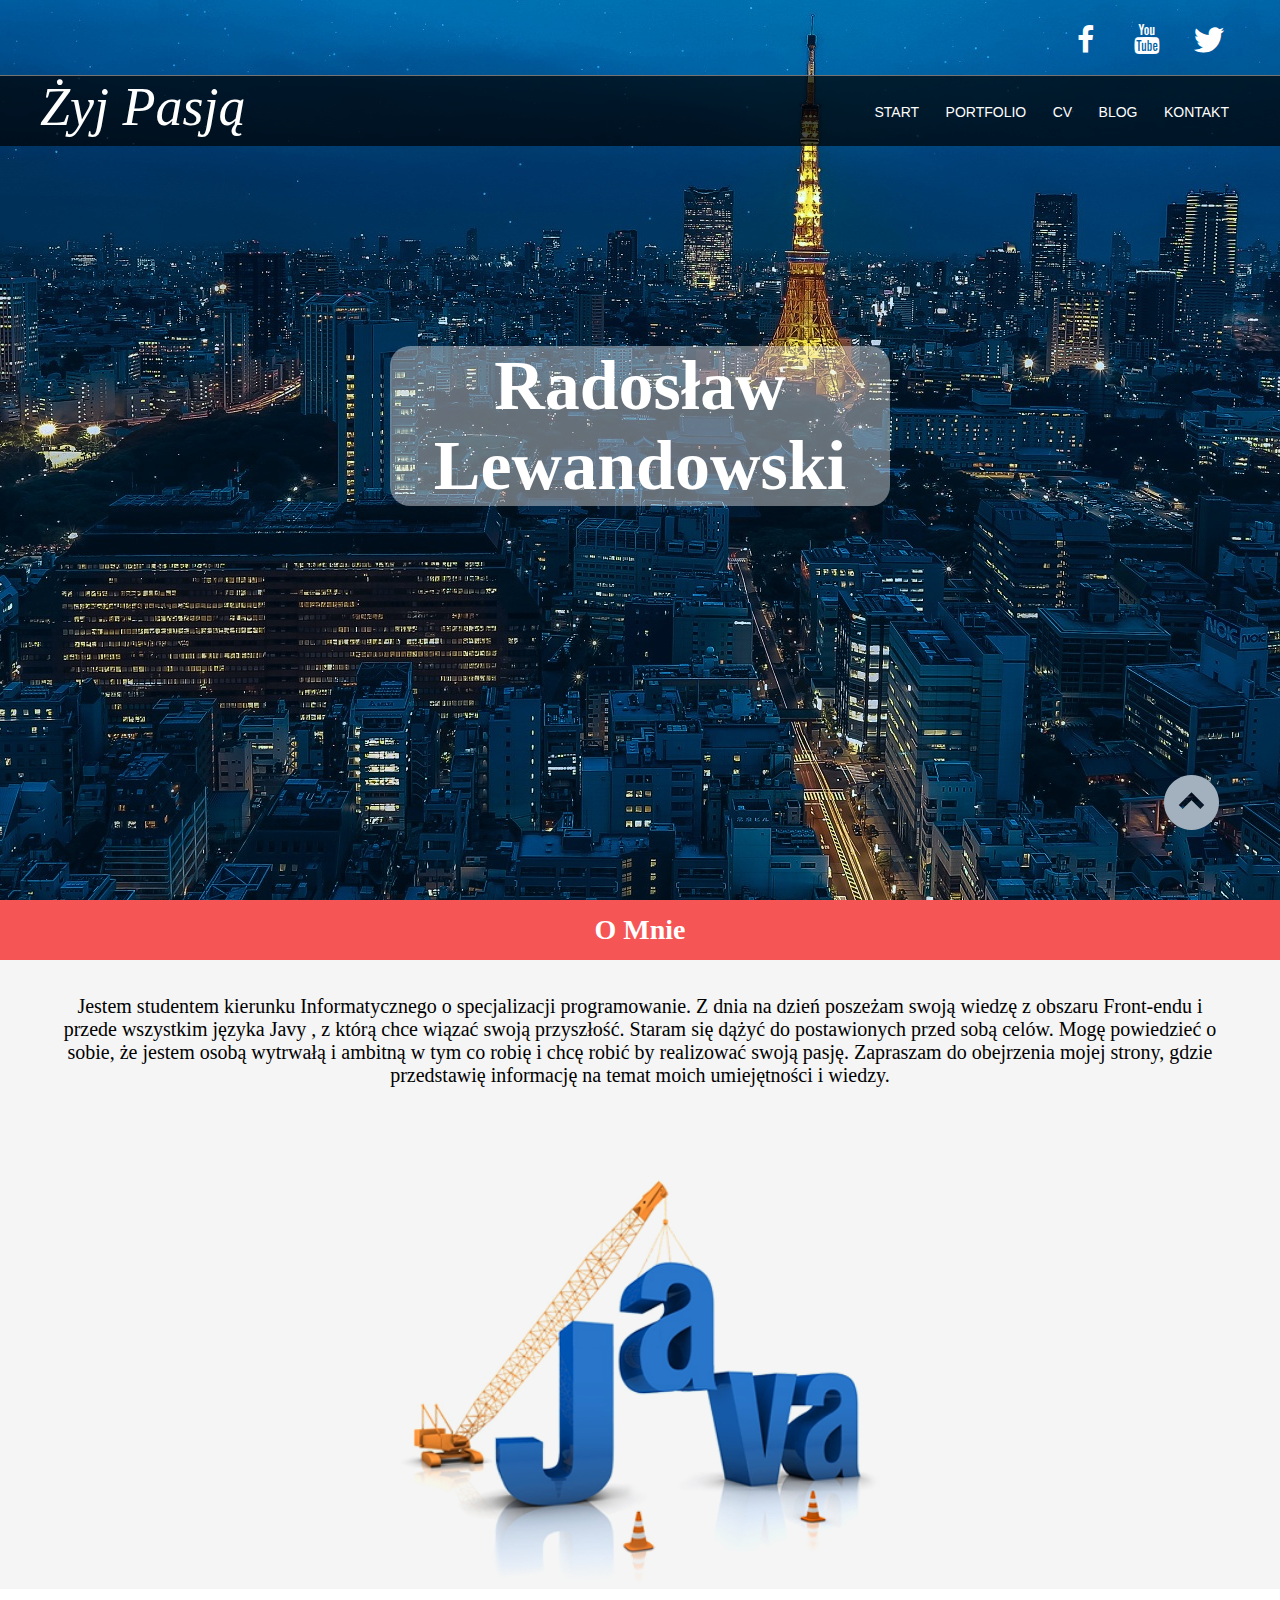
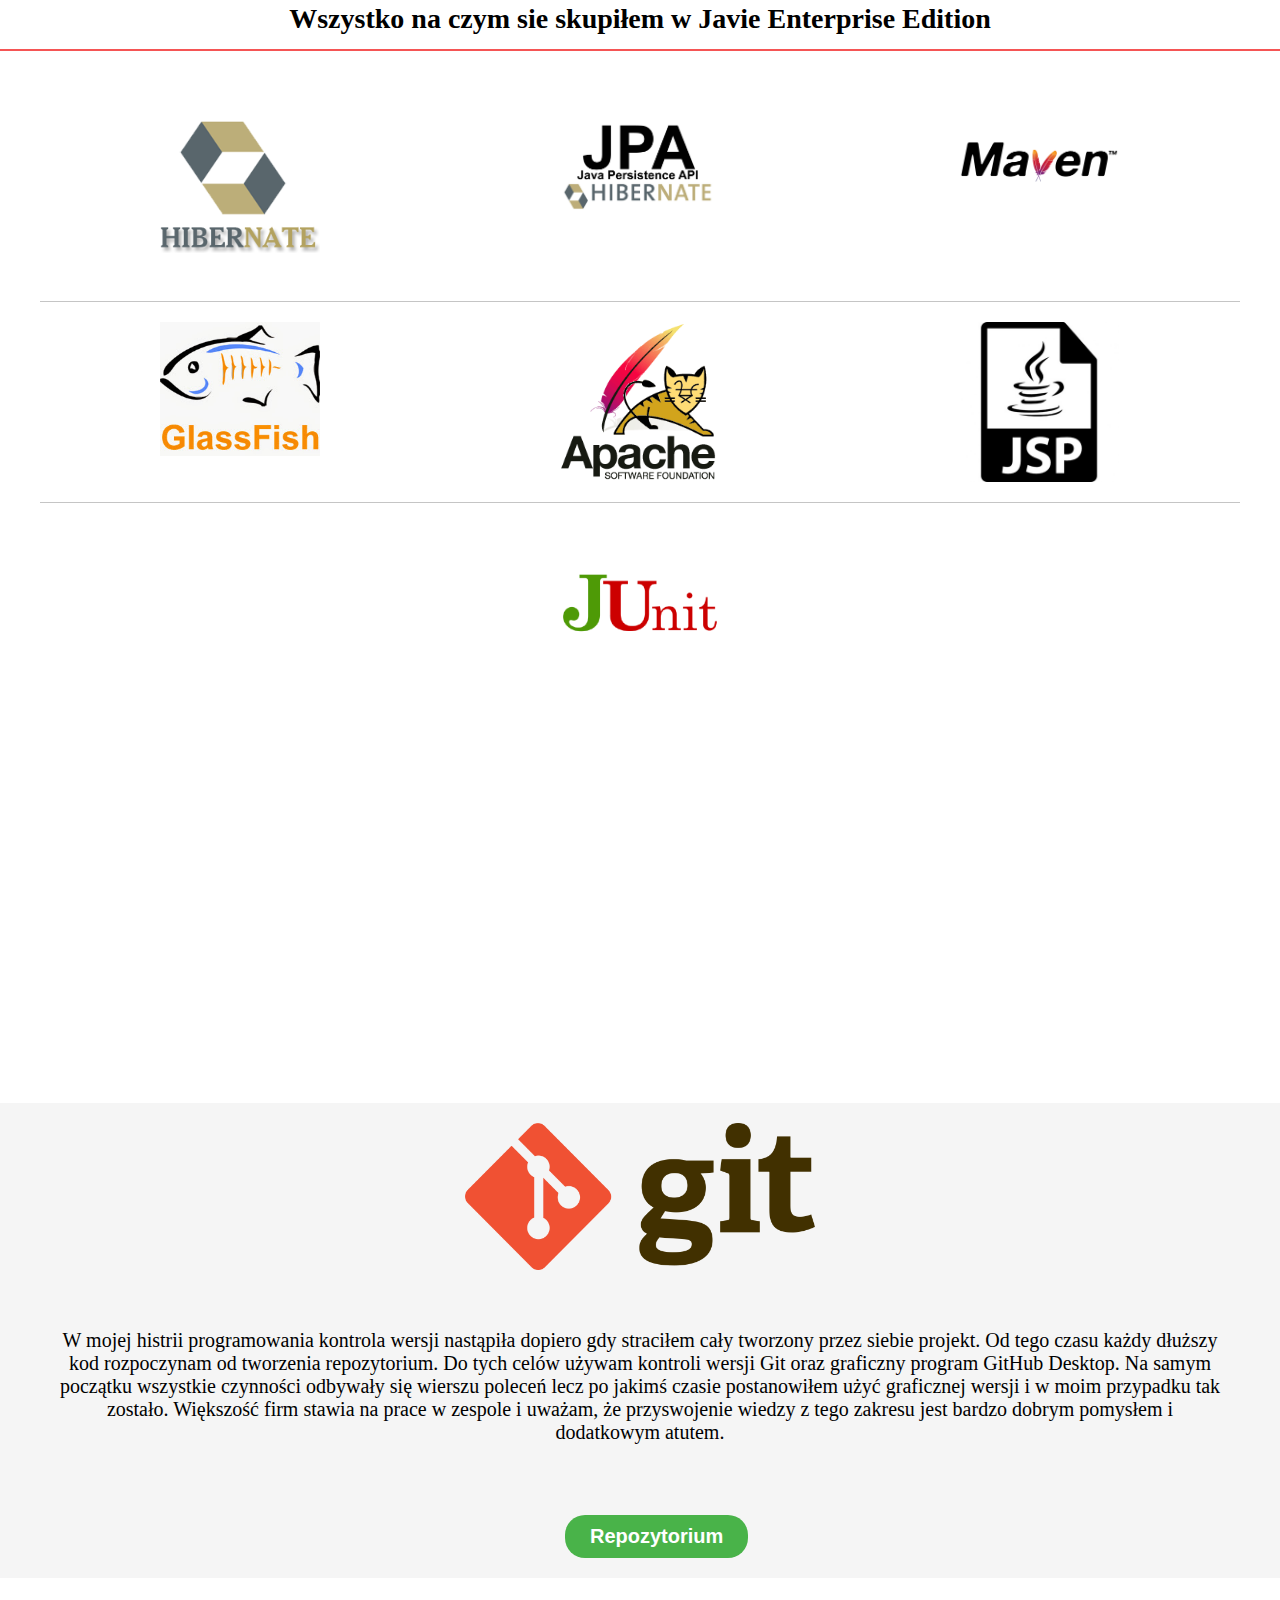
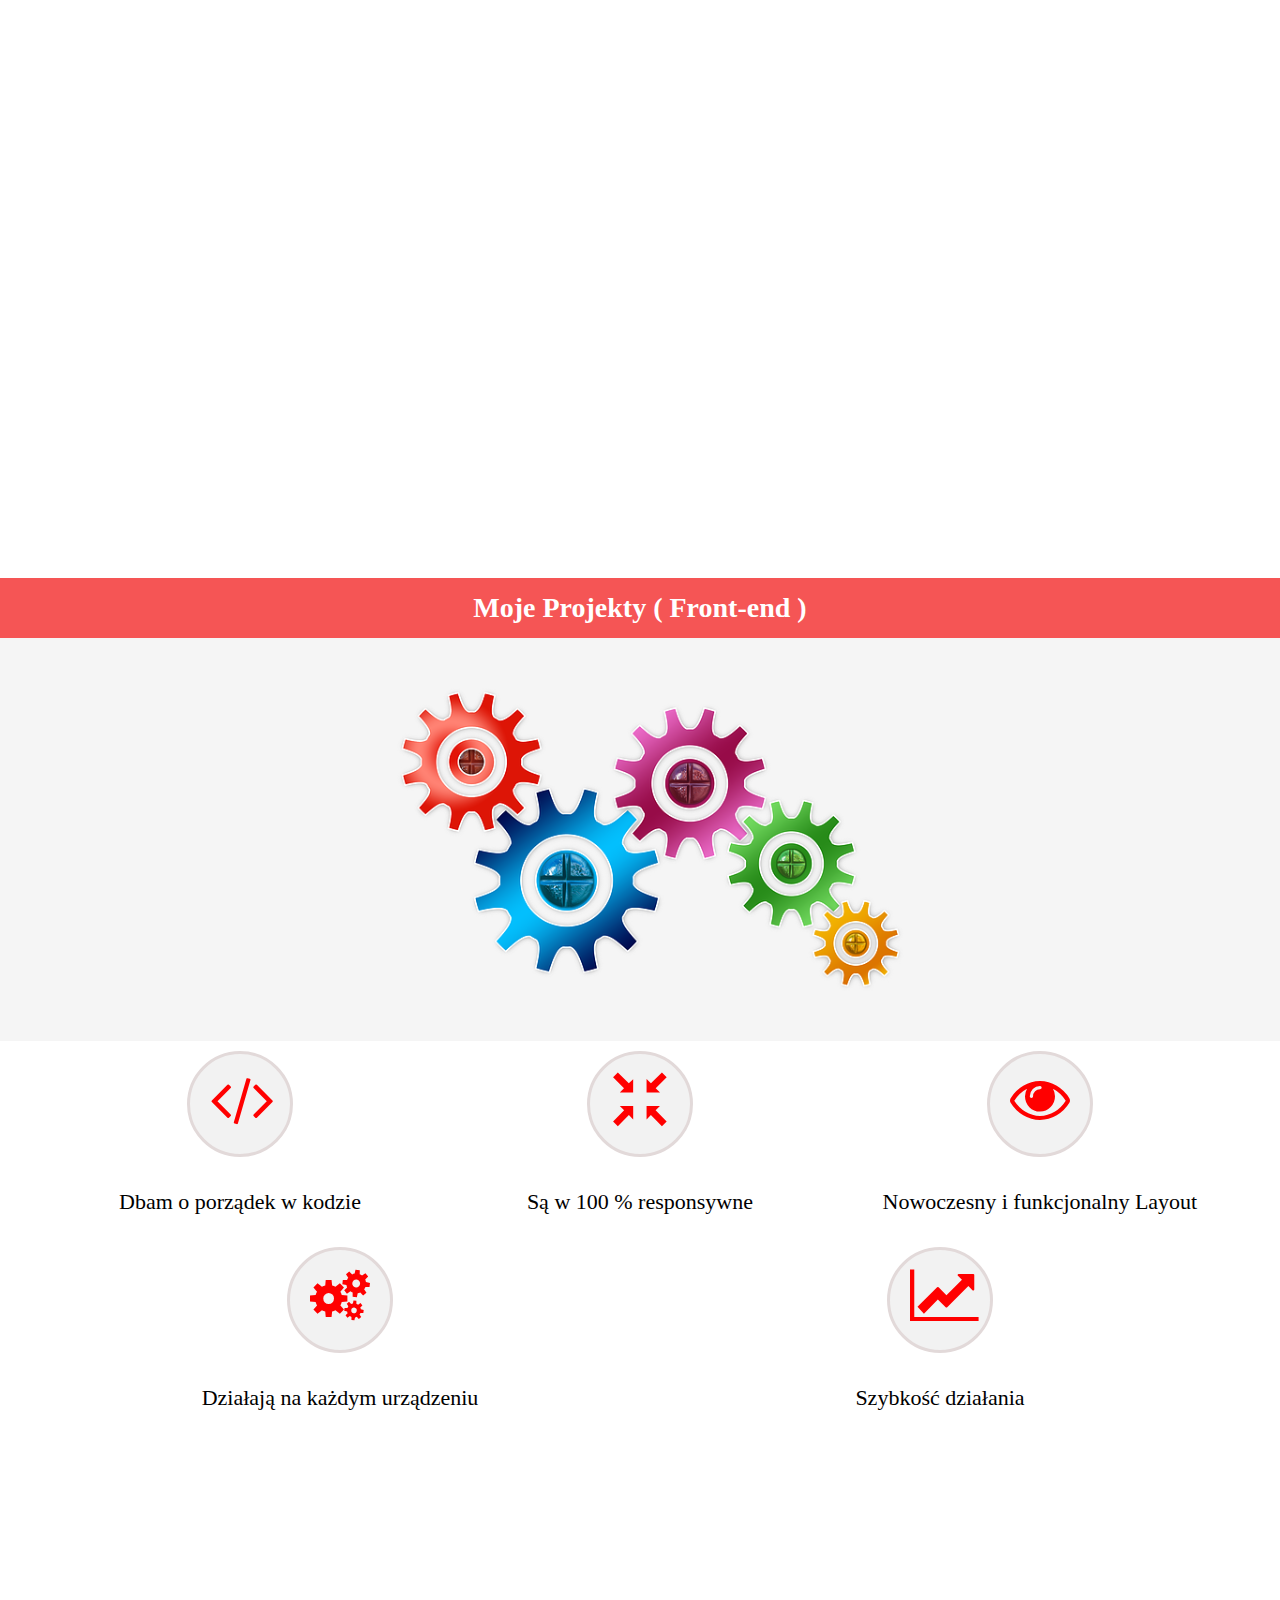
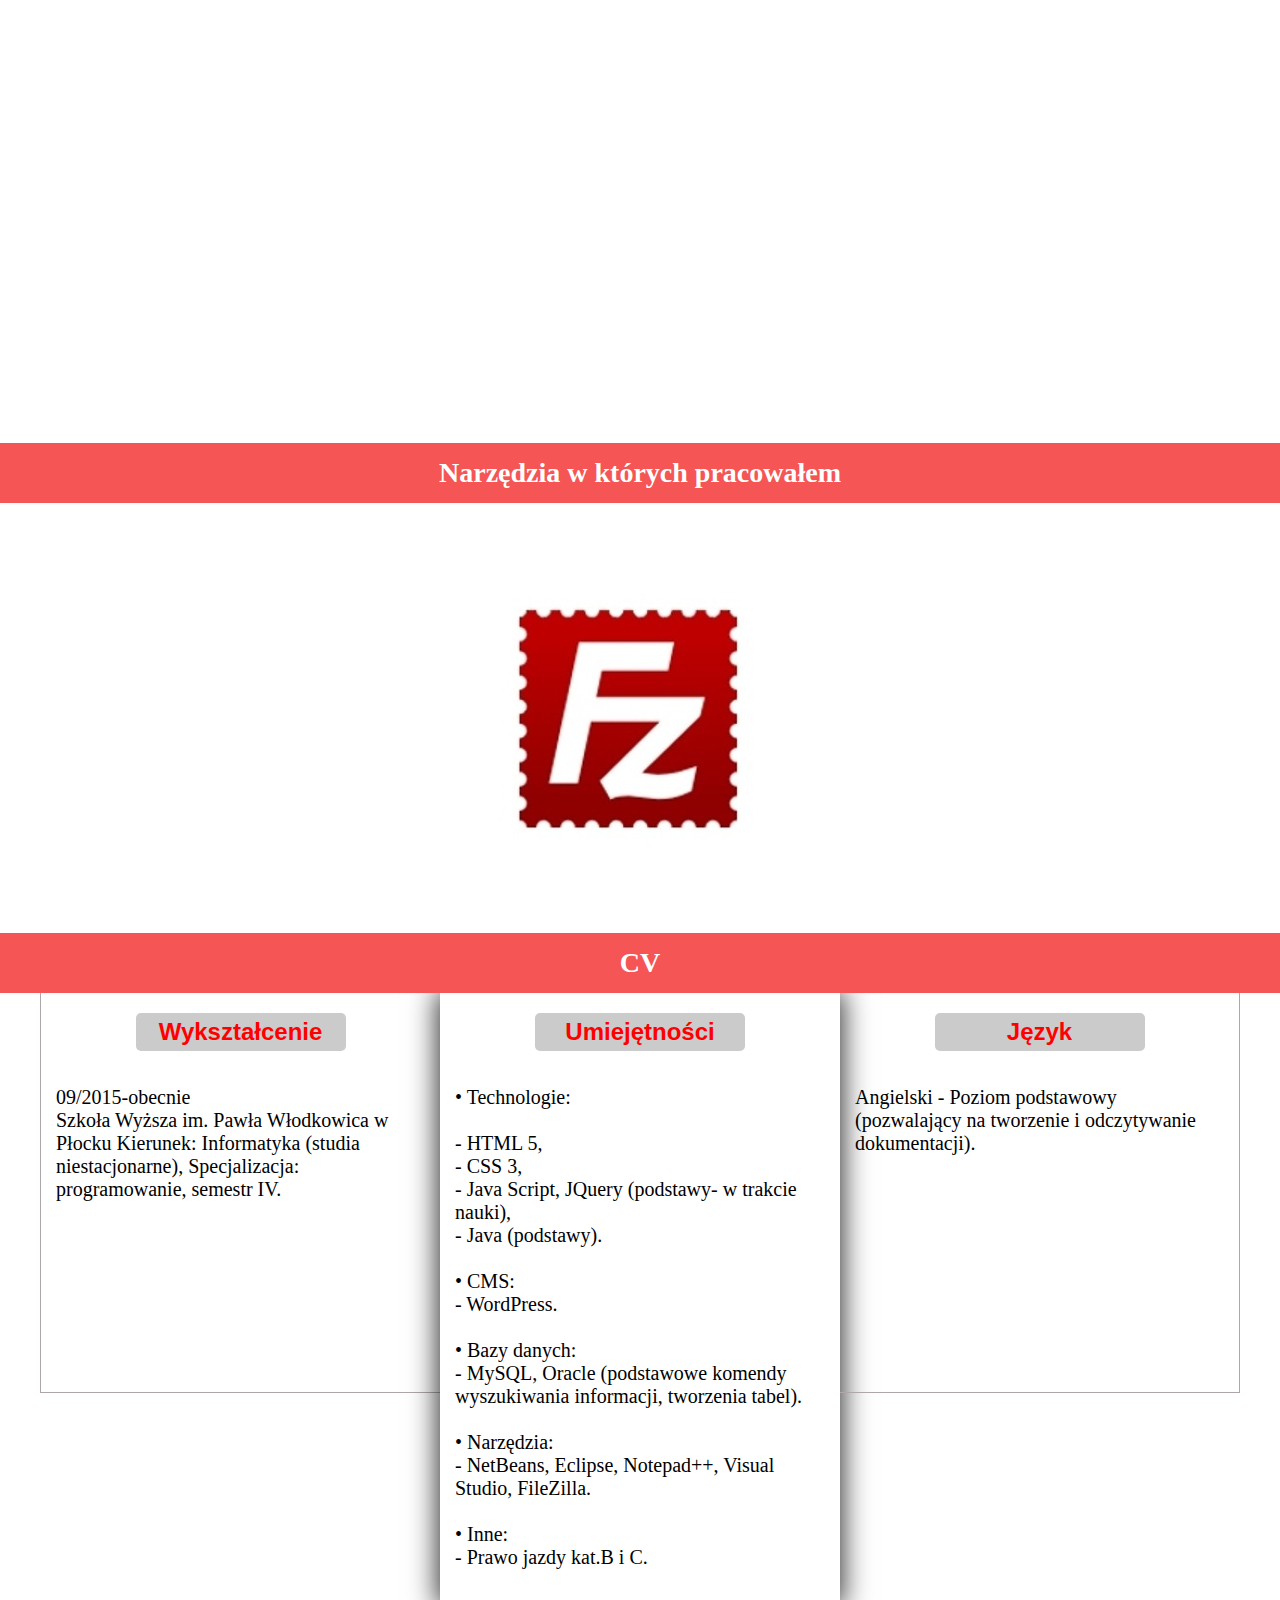
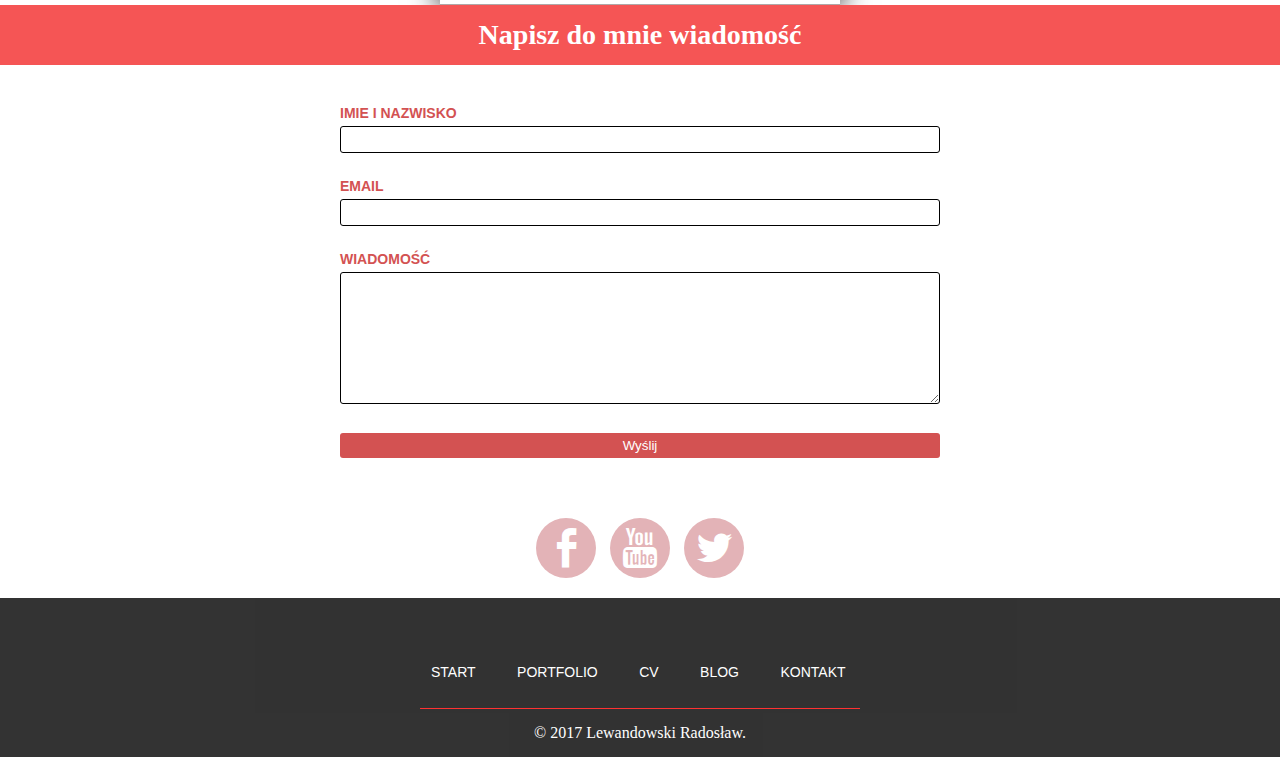
==== Moja strona/index.html @ fac68913 "Add files via upload" ====
<!doctype html>
<html>
	<head>
		<meta charset="UTF-8">
        <meta name="viewport" content="width=device-width, initial-scale=1.0">
		<meta name="keywords" content="Radosław, Lewandowski, front end, html, css, java script,portfolio, projkety, wizytówka, moja strona">
       
        <link rel="stylesheet" href="css/style.css">
        <link rel="stylesheet" href="css/animate.css">
        <link rel="stylesheet" href="css/fontello.css">
        
        
        <script src="js/jquery-3.2.0.min.js"></script>
        <script src="js/stickyNav.js"></script>
        <script src="js/slider-div.js"></script>
        <script src="js/scrollup.js"></script>
        <script src="js/animation.js"></script>
        <script src="js/jquery.scrollTo.min.js"></script>
        <script type="text/javascript" src="js/animation.js"></script>
        <script src="https://code.jquery.com/jquery-3.2.1.min.js"></script>
        <script src="dependencies/parallax.js-1.4.2/parallax.min.js"></script>
       
		<title>Moja Strona</title>
   
	</head>
	<body>
<!--======================= Ekran Startowy ===========================-->
        <div id="bg-img" style="background-image: url('img/tapeta.jpg')">
            
<!--======================= Portale spolecznosciowe ===========================-->
            <div id="portale">
				<div class="container-auto float-right">
				    <a href="https://www.facebook.com/radek.lewandowski.7"  target="_blank">
				    <i class="icon-facebook"></i></a>
                
					<a href="https://www.youtube.com" class="titlelink" target="_blank">
				    <i class="icon-youtube"></i></a>
					
					<a href="https://twitter.com" class="titlelink" target="_blank">
				    <i class="icon-twitter"></i></a>
				</div>
            </div>
<!--======================= Portale spolecznosciowe KONIEC ===========================-->
            
<!--======================= Ikona Scrollup  ===========================-->
            <a href="#"  class="scrollup icon-up-circle" title="Przewiń na początek strony"></a>
<!--=======================  Ikona KONIEC  ===========================-->
    
<!--=======================  MENU głowne  ===========================-->
            <header>
                <div class="content-nav">
                    <div id="top-header">
                        <h1><span>Żyj Pasją</span></h1>
                        <div class="handler icon-menu-1"></div> 
                        
                        <nav class="nav">
                            <ul>
                                <li><a href="strona-glowna">START</a></li>
                                <li><a href="portfolio">PORTFOLIO</a></li>
                                <li><a id="link-cv" href="#">CV</a></li>
                                <li><a href="#" target="_blank">BLOG</a></li>
				                <li><a id="link-kontakt" href="#portale-contact">KONTAKT</a></li>
				            </ul>
                        </nav>
                    </div>
                </div>
            </header>   
                <script type="text/javascript">
				    $('.handler').click(function() {
					   $('nav').toggleClass('showing');
				    });
                </script>
<!--======================= MENU głowne KONIEC ===========================-->
            
            <div id="glowny-h1" class="bounceIn animated"><h1>Radosław<br>Lewandowski<br></h1></div>
        </div>
<!--======================= Koniec ekranu startowego ===========================-->
 
<!--======================= Div o mnie ===========================-->
        <div class="container-full-width bg-color-f5" id="O-mnie">
            <header class="header-tytul">
                <h1 class="header-h1">O Mnie</h1>
            </header>
            
            <div class="container-1200px">
                <p class="text-center padding-15px">Jestem studentem kierunku Informatycznego o specjalizacji programowanie. Z dnia na dzień poszeżam swoją wiedzę z obszaru Front-endu i przede wszystkim języka Javy , z którą chce wiązać swoją przyszłość. Staram się dążyć do postawionych przed sobą celów. Mogę powiedzieć o sobie, że jestem osobą wytrwałą i ambitną w tym co robię i chcę robić by realizować swoją pasję. Zapraszam do obejrzenia mojej strony, gdzie przedstawię informację na temat moich umiejętności i wiedzy.<br>
                </p><br><br><br>
            
                <img src="img/java.png" class="img-50"/>
            </div>
        </div>
<!--======================= Div o mnie KONIEC ===========================-->
        
<!--======================= JAVA ===========================-->
        <div class="container-full-width" id="java">
            <header>
                <h1 class="header-h1" style="border-bottom: 2px solid #f55555; margin-bottom: 50px">Wszystko na czym sie skupiłem w Javie Enterprise Edition </h1>
            </header>   
            <div class="container-1200px">
                <div class="java-img" style="padding-top: 20px">
                    <div style="width: 160px; height: 160px; margin: auto;">
                        <img style="width:100%" src="img/hibernate.png"/>
                    </div>
                </div>
                
                
                <div class="java-img" style="padding: 20px 0px 20px">
                    <div style="width: 160px; height: 160px; margin: auto;">
                        <img style="width:100%" src="img/jpa.jpg"/>
                    </div>
                </div>
                
                <div class="java-img" style="padding: 20px 0px 20px">
                    <div style="width: 160px; height: 160px; margin: auto;">
                        <img style="width:100%" src="img/maven.png"/>
                    </div>
                </div>
                
                <div style="clear:both;"></div>
                <div style="border-bottom: 1px solid #c5c5c5"></div>
                
                <div class="java-img" style="padding: 20px 0px 20px">
                    <div style="width: 160px; height: 160px; margin: auto;">
                        <img style="width:100%" src="img/glassfish.jpg"/>
                    </div>
                </div>
                
                
                <div class="java-img" style="padding: 20px 0px 20px">
                    <div style="width: 160px; height: 160px; margin: auto;">
                        <img style="width:100%" src="img/apache-tomcat.png"/>
                    </div>
                </div>
                
                <div class="java-img" style="padding: 20px 0px 20px">
                    <div style="width: 160px; height: 160px; margin: auto;">
                        <img style="width:100%" src="img/jsp.jpg"/>
                    </div>
                </div>
                
                <div style="clear:both;"></div>
                <div style="border-bottom: 1px solid #c5c5c5"></div>
                
                <div class="java-img" style="padding: 20px 0px 20px; margin-left: auto; float: none">
                    <div style="width: 160px; height: 160px; margin: auto;">
                        <img style="width:100%" src="img/junit.png"/>
                    </div>
                </div>
            </div>
        </div>

<!--======================= JAVA koniec ===========================-->
        
    <div class="parallax-target-2 section-1" data-parallax="scroll" data-image-src="img/klawiatura.jpg"></div>
        
<!--======================= GIT ===========================-->
        <div class="container-full-width bg-color-f5" id="git">
            <div style="margin: 0 auto; max-width: 350px; height: 70 px; padding: 20px;">
                <img class="img-100" src="img/git.png"/>
            </div>  
            <div class="container-1200px">
                <p class="text-center padding-15px">W mojej histrii programowania kontrola wersji nastąpiła dopiero gdy straciłem cały tworzony przez siebie projekt. Od tego czasu każdy dłuższy kod rozpoczynam od tworzenia repozytorium. Do tych celów używam kontroli wersji Git oraz graficzny program GitHub Desktop. Na samym początku wszystkie czynności odbywały się wierszu poleceń lecz po jakimś czasie postanowiłem użyć graficznej wersji i w moim przypadku tak zostało. Większość firm stawia na prace w zespole i uważam, że przyswojenie wiedzy z tego zakresu jest bardzo dobrym pomysłem i dodatkowym atutem. <br>
                </p><br><br>
                
                <div class="button-git">
                    <a href="https://github.com"  target="_blank">
				        <input name="submit" type="submit" value="Repozytorium">
                    </a>
                </div>
            </div>
        </div>
<!--======================= GIT koniec ===========================-->
        
        
<!--======================= Parallaxa ===========================-->

<!-- section 1 starts-->
        <div class="parallax-target section-1" data-parallax="scroll" data-image-src="img/laptop.jpg"></div>
<!-- section 2 starts-->
        <div class="container-full-width section-2" id="projekty">
            <header class="header-tytul">
                <h1 class="header-h1">Moje Projekty ( Front-end )</h1>
            </header>
            <div class="container-full-width bg-color-f5" style="margin-bottom: 10px">
                    <div class="content-img">
                        <img src="img/tryby.png" class="img-100"/>
                        <div style="clear:both;"></div>
                    </div>
                </div>
            <div class="container-1200px" id="projekty-cechy">
                <div class="projekty">
                    <div class="projekty-icon"><i class="icon-code"></i></div>
                    <p>Dbam o porządek w kodzie</p>
                </div>
                <div class="projekty">
                    <div class="projekty-icon"><i class="icon-resize-small-alt"></i></div>
                    <p>Są w 100 % responsywne</p>
                </div>
                <div class="projekty">
                    <div class="projekty-icon"><i class="icon-eye"></i></div>
                    <p>Nowoczesny i funkcjonalny Layout</p>
                </div>
                <div class="projekty-2">
                    <div class="projekty-icon"><i class="icon-cogs"></i></div>
                    <p>Działają na każdym urządzeniu</p>
                </div>
                <div class="projekty-2">
                    <div class="projekty-icon"><i class="icon-chart-line"></i></div>
                    <p>Szybkość działania</p>
                </div>
            </div>
        </div>
        <div class="parallax-target section-3" data-parallax="scroll" data-image-src="img/kawa.jpg"></div>
<!-- section 4 starts-->
<!--======================= Parallaxa KONIEC ===========================-->
        
        
<!--======================= SLIDER ===========================-->
        <div  class="container-full-width">
            <header class="header-tytul">
                <h1 class="header-h1">Narzędzia w których pracowałem</h1>
            </header>
       		
            <div id="slider">
            </div>
        </div>
<!--======================= SLIDER KONIEC ===========================-->
        
        
<!--======================= DIC CV ===========================-->
        <div  class="container-full-width" id="cv">
            <header class="header-tytul">
                <h1 class="header-h1">CV</h1>
            </header>
            <div class="container-1200px">
                <div class="cv-wyksztalcenie">
                    <h2>Wykształcenie</h2>
                    <p>09/2015-obecnie<br>	Szkoła Wyższa im. Pawła Włodkowica w Płocku
                        Kierunek: Informatyka (studia niestacjonarne), Specjalizacja: programowanie, semestr IV.
                    </p>
                </div>
                <div class="cv-umiejetnosci">
                    <h2>Umiejętności</h2>
                    <p>•	Technologie:<br><br>
                                - HTML 5,<br>
                                - CSS 3,<br>
                                - Java Script, JQuery (podstawy- w trakcie nauki),<br>
                                - Java (podstawy).<br><br>
                        •	CMS:<br>
                                - WordPress.<br><br>
                        •	Bazy danych:<br>
                                - MySQL, Oracle (podstawowe komendy wyszukiwania informacji, tworzenia tabel).<br><br>
                        •	Narzędzia:<br>
                                - NetBeans, Eclipse, Notepad++, Visual Studio, FileZilla.<br><br>
                        •	Inne:<br>
                                - Prawo jazdy kat.B i C.<br>
                    </p>
                </div>
                <div class="cv-jezyk">
                    <h2>Język</h2>
                    <p>Angielski -  Poziom podstawowy (pozwalający na tworzenie i odczytywanie dokumentacji).</p>
                </div>
            </div>
            <div style="clear:both;"></div>
        </div>
<!--======================= DIV CV KONIEC ===========================-->
        
        
<!--======================= DIV KONTAKTOWY ===========================-->
        <div id="formularz-content">
            <header class="header-tytul">
                <h1 class="header-h1">Napisz do mnie wiadomość<br></h1>
            </header>
<!--============ FORMULARZ ============-->			
            <div id="formularz">
                <form id="form" method="post" action="mail.php">
                    <label>Imie i nazwisko</label>
                    <input name="name" >
                    <div id="iname" class="error"></div>
                    <label>Email</label>
                    <input name="email" type="email">
                    <div id="iemail" class="error"></div>
                    <label>Wiadomość</label>
                    <textarea name="message" rows="8"></textarea>
                    <div id="imessage" class="error"></div>
                    <input id="submit" name="submit" type="submit" value="Wyślij">
                </form>
            </div>
<!--============ FORMULARZ KONIEC ============-->
        
<!--============ Portale Społecznościowe ============-->
            <div class="container-full-width" id="portale-contact">
                <div id="portale-contact-conteiner">
				    <div class="circle-portale">
                        <a href="https://www.facebook.com/radek.lewandowski.7"  target="_blank">
				        <i class="icon-facebook-2"></i></a>
                    </div>
				    <div class="circle-portale">
				        <a href="https://www.youtube.com" class="titlelink" target="_blank">
				        <i class="icon-youtube-1"></i></a>
				    </div>
				    <div class="circle-portale">
				        <a href="https://twitter.com" class="titlelink" target="_blank">
				        <i class="icon-twitter-1"></i></a>
                    </div>
                </div>
            </div>
<!--============ Portale Społecznościowe KONIEC ============-->
        </div>
<!--======================= DIV FORMULARZ KONIEC ===========================-->
        
        <footer>
            <nav class="nav-footer">
                <ul>
				    <li><a href="strona-glowna">START</a></li>
                    <li><a href="portfolio">PORTFOLIO</a></li>
				    <li><a id="link-cv" href="#cv">CV</a></li>
                    <li><a href="http://lewandowski.000webhostapp.com/" target="_blank">BLOG</a></li>
				    <li><a id="link-kontakt" href="#portale-contact">KONTAKT</a></li>
				</ul>
            </nav>
            
            <p>© 2017 Lewandowski Radosław.</p>
            
        </footer>
 <!--======================= Zalinkowane SCRIPTY ===========================-->     
        <script src="js/jquery-2.2.1.min.js"></script>
        <script src="dependencies/parallax.js-1.4.2/parallax.min.js"></script>
        <script src ="js/jquery-3.2.0.min.js"></script>
        <script src="js/scrollup.js"></script>
    
        
        
	</body>
</html>
---- Moja strona/css/style.css ----
html
{
    margin: 0;
    padding: 0;
}
body
{
    margin: 0;
    padding: 0;
    font-family: sans-serif; 
}
body h1,
body p
{
    font-family: georgia;
    font-size: 20px;
}
#bg-img
{
    height: 100vh;
    background-position: 50% 0px;
    width: 100%;
    overflow: hidden;
}
#bg-img-p
{
    height: auto;
    background-position: 50% 0px;
    width: 100%;
    overflow: hidden;
}
/*---------------- PORTALE Społecznościowe---------------------
--------------------------------------------------------------*/
#portale
{
    max-width:  1200px;
    padding-top: 15px;
    height: 60px;
    margin-left: auto;
    margin-right: auto;
}
/*---------------------------------------------------------------
---------------------------------------------------------------*/
/*JAVA*/
.java-img
{
    min-width: 33.3%;
    float: left;
}
.java-tresc
{
    min-width: 70%;
    float: left;
}

/*----------------Moje classy Bootstrap--------------------------
---------------------------------------------------------------*/
.container-auto
{
    width: auto;
    overflow: hidden;
}
.container-full-width
{
    width: 100%;
    overflow: hidden;
}
.container-1200px
{
    max-width: 1200px;
    margin-left: auto;
    margin-right: auto;
    overflow: hidden;
}
.container-half-width
{
    width: 50%;
    overflow: hidden;
}
.bg-color-f5
{
    background-color: #f5f5f5;
}
.padding-15px
{
    padding: 15px 15px;
}
.img-100
{
    width: 100%;
}
.img-50
{
    width: 40%;
    margin-left: 30%;
}
.float-right
{
    float: right;
}
.float-left
{
    float: left;
}
.text-center
{
    text-align: center;
}
.header-tytul
{
    width: 100%;
    height: auto;
    background-color: #f55555;
    color: white;
    margin: 0;
    padding: 0;  
}
.header-tytul-2
{
    width: 100%;
    height: auto;
    color: black;
    margin: 0;
    padding: 0;  
}
.header-h1
{
    text-align: center;
    margin: 0;
    font-size: 28px;
    line-height: 40px;
    padding: 10px;
}
/*---------------------------------------------------------------
---------------------------------------------------------------*/

/*---------------------NAWIGACJA (menu)--------------------------
----------------------------------------------------------------*/
#bg-img header,
#bg-img-p header
{
    width: 100%;
    margin-left: auto;
    height: 70px;
    border-top: 1px solid #757272;
    background-color: rgba(0,0,0,0.7);
}
.content-nav
{
    width: 100%;
    margin-left: auto;
    height: 70px; 
}
#top-header
{
    max-width:  1200px;
    margin-left: auto;
    margin-right: auto;
}
#top-header h1
{
    float: left;
    font-style: italic;
    font-family: georgia;
    font-weight: 400;
    font-size: 54px;
    margin: 0;
    padding: 0;
    color: white;
}
.sticky
{
	left: 0;
	top: 0;
	z-index: 9999;
    background-color: black;
    opacity: 0.7;
    position: fixed;
}
.nav
{
	z-index: 9999;
	margin-left: auto;
    margin-right: auto;
    float: right;
    position: relative;
}

.nav ul li
{
    list-style-type: none;
    display: inline-block;
}
.nav ul li a
{
    padding: 11px;
    font-size: 14px;
    text-decoration: none;
    color: white;
    line-height: 40px;
}

.nav ul li a:hover
{
	font-weight: 900;
	font-size: 14px;
	border-bottom: 3px solid red;
    transition: 200ms;
}
.icon-menu-1:hover     
{
	color: red;
    opacity: 0.5;
	cursor: pointer;
}
/*---------------------------------------------------------------
---------------------------------------------------------------*/

/*-------------------Moje imie i nazwisko------------------------
---------------------------------------------------------------*/
#glowny-h1
{
    max-width: 500px;
    margin-left: auto;
    margin-right: auto;
    text-align: center;
    margin-top: 200px;
    color: white;
    border-radius: 20px;
    background-color: rgba(255, 255, 255, 0.4);

}
#glowny-h1 h1,
#glowny-h1-portfolio h1
{
    font-size: 70px;
}
#glowny-h1-portfolio
{
    max-width: 500px;
    margin-left: auto;
    margin-right: auto;
    text-align: center;
    margin-top: 100px;
    color: red;
    border-radius: 20px;
    border: 3px solid white;
    padding: 10px;
    background-color: rgba(255, 255, 255, 0.5);
    margin-bottom: 50px;

}
/*---------------------------------------------------------------
---------------------------------------------------------------*/


/*----------------------FORMULARZ-------------------------------
---------------------------------------------------------------*/
#formularz {
    width: 600px; 
    margin:0 auto; 
	padding:20px; 
    margin-top:20px; 
}

#formularz label {
    display: block;
    margin-bottom:5px;
    font-weight:bold; 
    text-transform: uppercase; 
    font-size:14px; 
    color: #d35252; 
	width: 100%;
}

#formularz textarea,
#formularz input {
	-webkit-box-sizing: border-box;
	-moz-box-sizing: border-box;
	box-sizing: border-box;
	padding-top:5px;
	padding-bottom:5px;
	border-radius:3px;
	border: 1px solid black; 
	margin-bottom: 25px; 
	width: 100%; 
	color: black;
}
#formularz input#submit {
	-webkit-box-sizing: border-box;
	-moz-box-sizing: border-box;
	box-sizing: border-box;
	width: 100%; 
	cursor: pointer; 
	margin-bottom: 0px;
    background-color: #d35252;
    border: none;
    color: white;
    font-weight: 300;
}
#formularz input#submit:hover{
	background-color: #e3b3b7;
	color: white;transition: 300ms;
}

#formularz p.copy {
	color: red;
	margin-bottom: 0px; 
	font-size: 12px; 
	text-align: center; 
}
#przycisk
{
	padding-top: 20px;
	width: 65px;
	margin-left: auto;
	margin-right: auto;
}
/*---------------------------------------------------------------
---------------------------------------------------------------*/

/*-----------------Portale div contact ---------------------------
---------------------------------------------------------------*/
.circle-portale
{
    width: 60px;
    height: 60px;
    border-radius: 30px;
    float: left;
    text-align: center;
    margin-left: 7px;
    margin-right: 7px;
    background-color: #e3b3b7;
}
.circle-portale:hover
{
    background-color: #d35252;
    transition: 300ms;
}

#portale-contact-conteiner
{
    margin-top: 40px;
    padding-bottom: 20px;
    height: 60px;
    width: 222px;
    margin-left: auto;
    margin-right: auto;
}
/*---------------------------------------------------------------
---------------------------------------------------------------*/

/*------------------------ PORTFOLIO ---------------------------
---------------------------------------------------------------*/
#portfolio img
{
    max-width: 100%;
}
#portfolio h1
{
    text-align: center;
    color: white;
    margin: 0px;
    padding: 10px;
    background-color: #f19f9f;
}
#portfolio p
{
    text-align: justify;
    padding-left: 15px;
    padding-right: 15px;
    color: #757575;
    font-size: 16px;
}
#portfolio h3
{
   text-align: center;
}
.button-git
{
    margin-left: auto;
    margin-right: auto;
    max-width: 150px;
    margin-bottom: 20px;
   
}
.button-strona
{
    margin-left: auto;
    margin-right: auto;
    max-width: 150px;
    margin-bottom: 20px;
   
}
.button-git input
{
    padding: 10px 25px;
    border: none;
    border-radius: 20px;
    color: white;
    background-color: #49b349;
    font-size: 20px;
    font-weight: 600;   
}
.button-strona input
{
    padding: 10px 25px;
    border: none;
    border-radius: 20px;
    color: white;
    background-color: #49b349;
    font-size: 14px;
    font-weight: 600;   
}
.button-git input:hover,
.button-strona input:hover
{
	background-color: #94e094;
    cursor: pointer;
}
.button-git input:focus,
.button-strona input:focus
{
    outline: none;
}
.portfolio1,
.portfolio3
{
    width: 50%;
    float: right;
    overflow: hidden;
    margin-bottom: -4.5px;
    position: 50% 0px;
}
.portfolio2,
.portfolio4
{
    width: 50%;
    float: left;
    overflow: hidden;
    margin-bottom: -4.5px;
    position: 50% 0px;
}
.portfolio-img
{
    position: 50% 0px;
    width: 50%;
    overflow: hidden;
    margin-bottom: -5.5px;
}
/*---------------------------------------------------------------
---------------------------------------------------------------*/

/*-------------------------SLIDER-------------------------------
---------------------------------------------------------------*/
#slider
{
	max-width: 500px;
    min-height: 200px;
    max-height: 350px;
	position: relative;
	margin: 40px auto;
	overflow: hidden;
}
#slider img
{
    width: 100%;

}
/*---------------------------------------------------------------
---------------------------------------------------------------*/

/*---------------------------- CV -------------------------------
---------------------------------------------------------------*/
#cv h2
{
    text-align: center;
    margin-left: auto;
    margin-right: auto;
    max-width: 200px;
    padding: 5px;
    border-radius: 5px;
    background-color: #cccbcb;
    color: red;
}
#cv p
{
    padding: 15px;
}
.cv-wyksztalcenie
{
    width: 33.333333%;
    float: left;
    min-height: 400px;
    border-left: 1px solid #afa7a7;
    border-bottom: 1px solid #afa7a7;
    -webkit-box-sizing: border-box;
	-moz-box-sizing: border-box;
	box-sizing: border-box;
}
.cv-umiejetnosci
{
    width: 33.333333%;
    float: left;
    min-height: 500px;
    -webkit-box-shadow: 0px 0px 27px 2px rgba(41,41,41,1);
    -moz-box-shadow: 0px 0px 27px 2px rgba(41,41,41,1);
    box-shadow: 0px 0px 27px 2px rgba(41,41,41,1);
    border-bottom: 1px solid #afa7a7;
    -webkit-box-sizing: border-box;
	-moz-box-sizing: border-box;
	box-sizing: border-box;
}
.cv-jezyk
{
    
    width: 33.333333%;
    float: left;
    min-height: 400px;
    border-right: 1px solid #afa7a7;
    border-bottom: 1px solid #afa7a7;
    -webkit-box-sizing: border-box;
	-moz-box-sizing: border-box;
	box-sizing: border-box;
}
/*---------------------------------------------------------------
---------------------------------------------------------------*/

/*-------------------------Footer -------------------------------
---------------------------------------------------------------*/
footer
{
    font-size: 70px;
    bottom: 0px;
    width: 100%;
    background-color: black;
    opacity: 0.8;
}
footer p
{
    color: white;
    font-size: 16px;
    padding: 0px;
    margin: 0px;
    text-align: center;
    padding: 15px;
}
.nav-footer
{
    max-width: 440px;
	margin-left: auto;
    margin-right: auto;
    position: relative;
    border-bottom: 1px solid red;
}
.nav-footer ul
{
    padding-left: 0px;
    padding-top: 15px;
	padding-bottom: 15px;
    margin: 0px;
    position: relative;
}
.nav-footer ul li
{
    list-style-type: none;
    display: inline-block;
}
.nav-footer ul li a
{
    padding: 11px;
    font-size: 14px;
    text-decoration: none;
    color: white;
    line-height: 40px;
}

.nav-footer ul li a:hover
{
	font-size: 14px;
    color: red;
    transition: 200ms;
}
/*---------------------------------------------------------------
---------------------------------------------------------------*/

/*-------------------------PARALLAX, PROJEKTY ------------------
---------------------------------------------------------------*/
.parallax-target{
    min-height: 600px;
    background: transparent;
}
.parallax-target-2{
    min-height: 400px;
    background: transparent;
}
.projekty
{
    width: 33.33%;
    float: left;
}
.projekty p,
.projekty-2 p
{
    text-align: center;
    font-size: 22px;
    font-weight: 300;
    padding: 10px;
}
.projekty-2
{
    width: 50%;
    float: left;
}
.projekty-icon
{
    width: 100px;
    height: 100px;
    text-align: center;
    border-radius: 70px;
    border: 3px solid #e2d9d9;
    background-color: #f2f2f2;
    margin-left: auto;
    margin-right: auto;
}
.content-img
{
    max-width: 600px;
    margin-left: auto;
    margin-right: auto;  
}
/*---------------------------------------------------------------
---------------------------------------------------------------*/

/*----------------------------- IKONY ---------------------------
---------------------------------------------------------------*/
.icon-up-circle
{
	text-decoration: none;
	position: fixed;
	right: 50px;
	bottom: 70px;
	z-index: 4000;
	color: #a3b1bf;

}
.icon-up-circle:hover
{
	color: red;
    opacity: 0.5;
    transition: 200ms;
}
.icon-facebook,
.icon-youtube,
.icon-twitter
{
    color: white;
}
.icon-facebook:hover,
.icon-youtube:hover,
.icon-twitter:hover
{
    color: red;
    transition: 300ms;
    opacity: 0.5;
}
.icon-facebook-2,
.icon-youtube-1,
.icon-twitter-1
{
    color: white;
    border-radius: 3px;
    font-size: 48px;
}

.handler {
	width:35px;
	text-align:left;
	padding:15px 10px;
	color:white;
	display: none;
    margin-top: 60px;
}
/*---------------------------------------------------------------
---------------------------------------------------------------*/
.button-download
{
    margin-left: auto;
    margin-right: auto;
    max-width: 221px;
    margin-top: 400px;
    margin-bottom: 40px;
}
.button-download input
{
    padding: 15px 45px;
    border: none;
    border-radius: 20px;
    color: white;
    background-color: #ca760b;
    font-size: 18px;
    font-weight: 600;
}
.button-download input:hover
{
    background-color: #e09e4b;
    cursor: pointer;
}
.button-download input:focus
{

    outline: none;
}

@media screen and (max-width: 360px) {
#glowny-h1
{
    max-width: 350px;
    margin-top: 100px;
}
#glowny-h1 h1,
#glowny-h1-portfolio h1
{
    font-size: 40px;
}
.content-img
{
    max-width: 100%; 
}
#projekty .float-left
{
    float: none;
}
#projekty .container-half-width
{
    width: 100%;
}
.button-download
{
    margin-top: 40px;
}
footer
{
   font-size: 14px;    
}
.nav-footer ul
{
    margin: 0px;
    position: relative;
}
.nav-footer ul li
{

    display: block;
    text-align: center;
}
.nav-footer ul li a
{
    font-size: 11px;
    line-height: 26px;
}
.nav-footer ul li a:hover
{
	font-size: 11px;
    color: red;
    transition: 200ms;
}
.portfolio1,
.portfolio2,
.portfolio3,
.portfolio4,
.portfolio-img
{
    width: 100%;

}
#formularz 
{    
    padding: 0px; 
    margin-top:20px; 
	width: 80%
}
.cv-wyksztalcenie,
.cv-jezyk
{
    width: 100%;
    min-height: auto;
    float: none;
    border-right: none;
    border-left: none;
}
.cv-umiejetnosci
{
    width: 100%;
    float: none;
    min-height: auto;
    -webkit-box-shadow: none;
    -moz-box-shadow: none;
    box-shadow: none;
}
.projekty,
.projekty-2
{
    float: none;
    width: 100%;
}
.cv-wyksztalcenie,
.cv-jezyk
{
    width: 100%;
    min-height: auto;
    float: none;
}
}
@media screen and (min-width: 360px) and (max-width: 550px) {
#glowny-h1
{
    max-width: 350px;
    margin-top: 100px;
}
#glowny-h1 h1,
#glowny-h1-portfolio h1
{
    font-size: 46px;
}
.content-img
{
    max-width: 100%; 
}
#projekty .float-left
{
    float: none;
}
#projekty .container-half-width
{
    width: 100%;
}
.button-download
{
    margin-top: 40px;
}
footer
{
   font-size: 14px;    
}
.nav-footer ul
{
    margin: 0px;
    position: relative;
}
.nav-footer ul li
{

    display: block;
    text-align: center;
}
.nav-footer ul li a
{
    font-size: 11px;
    line-height: 26px;
}
.nav-footer ul li a:hover
{
	font-size: 11px;
    color: red;
    transition: 200ms;
}
.portfolio1,
.portfolio2,
.portfolio3,
.portfolio4,
.portfolio-img
{
    width: 100%;

}
#formularz 
{
    padding:10px; 
    margin-top:20px; 
	width: 80%
}
    
.projekty,
.projekty-2
{
        float: none;
        width: 100%;
}
.cv-wyksztalcenie,
.cv-jezyk
{
    width: 100%;
    min-height: auto;
    float: none;
    border-right: none;
    border-left: none;
}
.cv-umiejetnosci
{
    width: 100%;
    float: none;
    min-height: auto;
    -webkit-box-shadow: none;
    -moz-box-shadow: none;
    box-shadow: none;
}
}

@media screen and (max-width: 768px){
#projekty .float-left
{
    float: none;
}
#projekty .container-half-width
{
    width: 100%;
}
.button-download
{
    margin-top: 40px;
}
.portfolio1,
.portfolio2,
.portfolio3,
.portfolio4,
.portfolio-img
{
    width: 100%;

}
#portfolio p
{
    width: 70%;
    margin-left: auto;
    margin-right: auto;
}
head
{
    display: none;
}
.nav-footer
{
    max-width: 328px;

}
.nav-footer ul li a
{
    padding-left: 5px;
    padding-right: 5px;
    font-size: 11px;
    text-decoration: none;
    color: white;
}

.nav-footer ul li a:hover
{
	font-size: 11px;
    color: red;
    transition: 200ms;
}
#formularz 
{
    width: 80%
}
.handler
{
    margin-top: 5px;
}
#bg-img header h1
#bg-img-p header h1
{
    display: none;    
}
#top-header h1
{
    display: none;
}
header.sticky
{
    opacity: 1;
}
.nav ul
{
    width: 100%;
    margin: 0;
    padding: 0;
    background: #070402;
}
.scrollup
{
	right: 10px;
	bottom: 40px;
}
	
.nav
{
	width: 100%;
	height: auto;
	display: none;
	position: relative;
}


.nav ul li
{
	width: 766px;
	width: 100%;
	float: none;
	box-shadow: none;
	border-bottom: 1px solid white;
}
.nav ul li a
{
    padding-left: 30px;
    padding-top: 2px;
    padding-bottom: 2px;
	width: 100%;
	display: block;
}
.nav ul li a:hover
{
    border: none;
    color: red;
}

.showing {
	display: block;
}

.handler {
	display:block;
}
}
@media screen and (min-width: 768px) and (max-width: 1070px) {
#projekty .float-left
{
    float: none;
}
#projekty .container-half-width
{
    width: 100%;
}
.button-download
{
    margin-top: 40px;
}
#formularz 
{
    width: 65%
}
.portfolio1,
.portfolio2,
.portfolio3,
.portfolio4,
.portfolio-img
{
    width: 100%;

}
#portfolio p
{
    width: 70%;
    margin-left: auto;
    margin-right: auto;
}
}
@media screen and (min-width: 1069px) and (max-width: 1279px) {
#portfolio p
{
    width: 70%;
    margin-left: auto;
    margin-right: auto;
}
}
@media screen and (min-width: 1280px) and (max-width: 1920px) {

#portfolio p
{
    width: 50%;
    margin-left: auto;
    margin-right: auto;
}
}
---- Moja strona/css/fontello.css ----
@font-face {
  font-family: 'fontello';
  src: url('../font/fontello.eot?67419238');
  src: url('../font/fontello.eot?67419238#iefix') format('embedded-opentype'),
       url('../font/fontello.woff2?67419238') format('woff2'),
       url('../font/fontello.woff?67419238') format('woff'),
       url('../font/fontello.ttf?67419238') format('truetype'),
       url('../font/fontello.svg?67419238#fontello') format('svg');

  font-weight: normal;
  font-style: normal;
}
/* Chrome hack: SVG is rendered more smooth in Windozze. 100% magic, uncomment if you need it. */
/* Note, that will break hinting! In other OS-es font will be not as sharp as it could be */
/*
@media screen and (-webkit-min-device-pixel-ratio:0) {
  @font-face {
    font-family: 'fontello';
    src: url('../font/fontello.svg?67419238#fontello') format('svg');
  }
}
*/
 
 [class^="icon-"]:before, [class*=" icon-"]:before {
  font-family: "fontello";
  font-style: normal;
  font-weight: normal;
  speak: none;
 
  display: inline-block;
  text-decoration: inherit;
  width: 1em;
  margin-right: .2em;
  text-align: center;
  /* opacity: .8; */
 
  /* For safety - reset parent styles, that can break glyph codes*/
  font-variant: normal;
  text-transform: none;
 
  /* fix buttons height, for twitter bootstrap */
  line-height: 1em;
 
  /* Animation center compensation - margins should be symmetric */
  /* remove if not needed */
  margin-left: .2em;
 
  /* you can be more comfortable with increased icons size */
  /* font-size: 120%; */
 
  /* Font smoothing. That was taken from TWBS */
  -webkit-font-smoothing: antialiased;
  -moz-osx-font-smoothing: grayscale;
 
  /* Uncomment for 3D effect */
  /* text-shadow: 1px 1px 1px rgba(127, 127, 127, 0.3); */
}

.icon-code:before { content: '\f121';font-size: 60px; line-height: 90px; color: red} /* '' */
.icon-resize-small-alt:before { content: '\ec05';font-size: 60px; line-height: 90px; color: red } /* '' */
.icon-eye:before { content: '\e84c';font-size: 60px; line-height: 90px; color: red } /* '' */
.icon-cogs:before { content: '\e968';font-size: 60px; line-height: 90px; color: red } /* '' */
.icon-download:before { content: '\e854'; font-size: 30px} /* '' */
.icon-chart-line:before { content: '\f201';font-size: 60px; line-height: 90px; color: red } /* '' */
.icon-facebook-2:before { content: '\ea4d';font-size: 40px; text-decoration: none} /* '' */
.icon-twitter-1:before { content: '\f099';font-size: 40px; text-decoration: none} /* '' */
.icon-youtube-1:before { content: '\f313';font-size: 40px; text-decoration: none} /* '' */
.icon-menu-1:before { content: '\f008';font-size: 30px; } /* '' */
.icon-twitter:before { content: '\ea0a';font-size: 30px; text-decoration: none; float: left; padding: 10px} /* '' */
.icon-facebook:before { content: '\f09a';font-size: 30px; text-decoration: none; float: left; padding: 10px } /* '' */ 
.icon-youtube:before { content: '\f167';font-size: 30px; text-decoration: none; float: left; padding: 10px} /* '' */
.icon-up-circle:before { content: '\e8f5';font-size:55px;} /* '' */
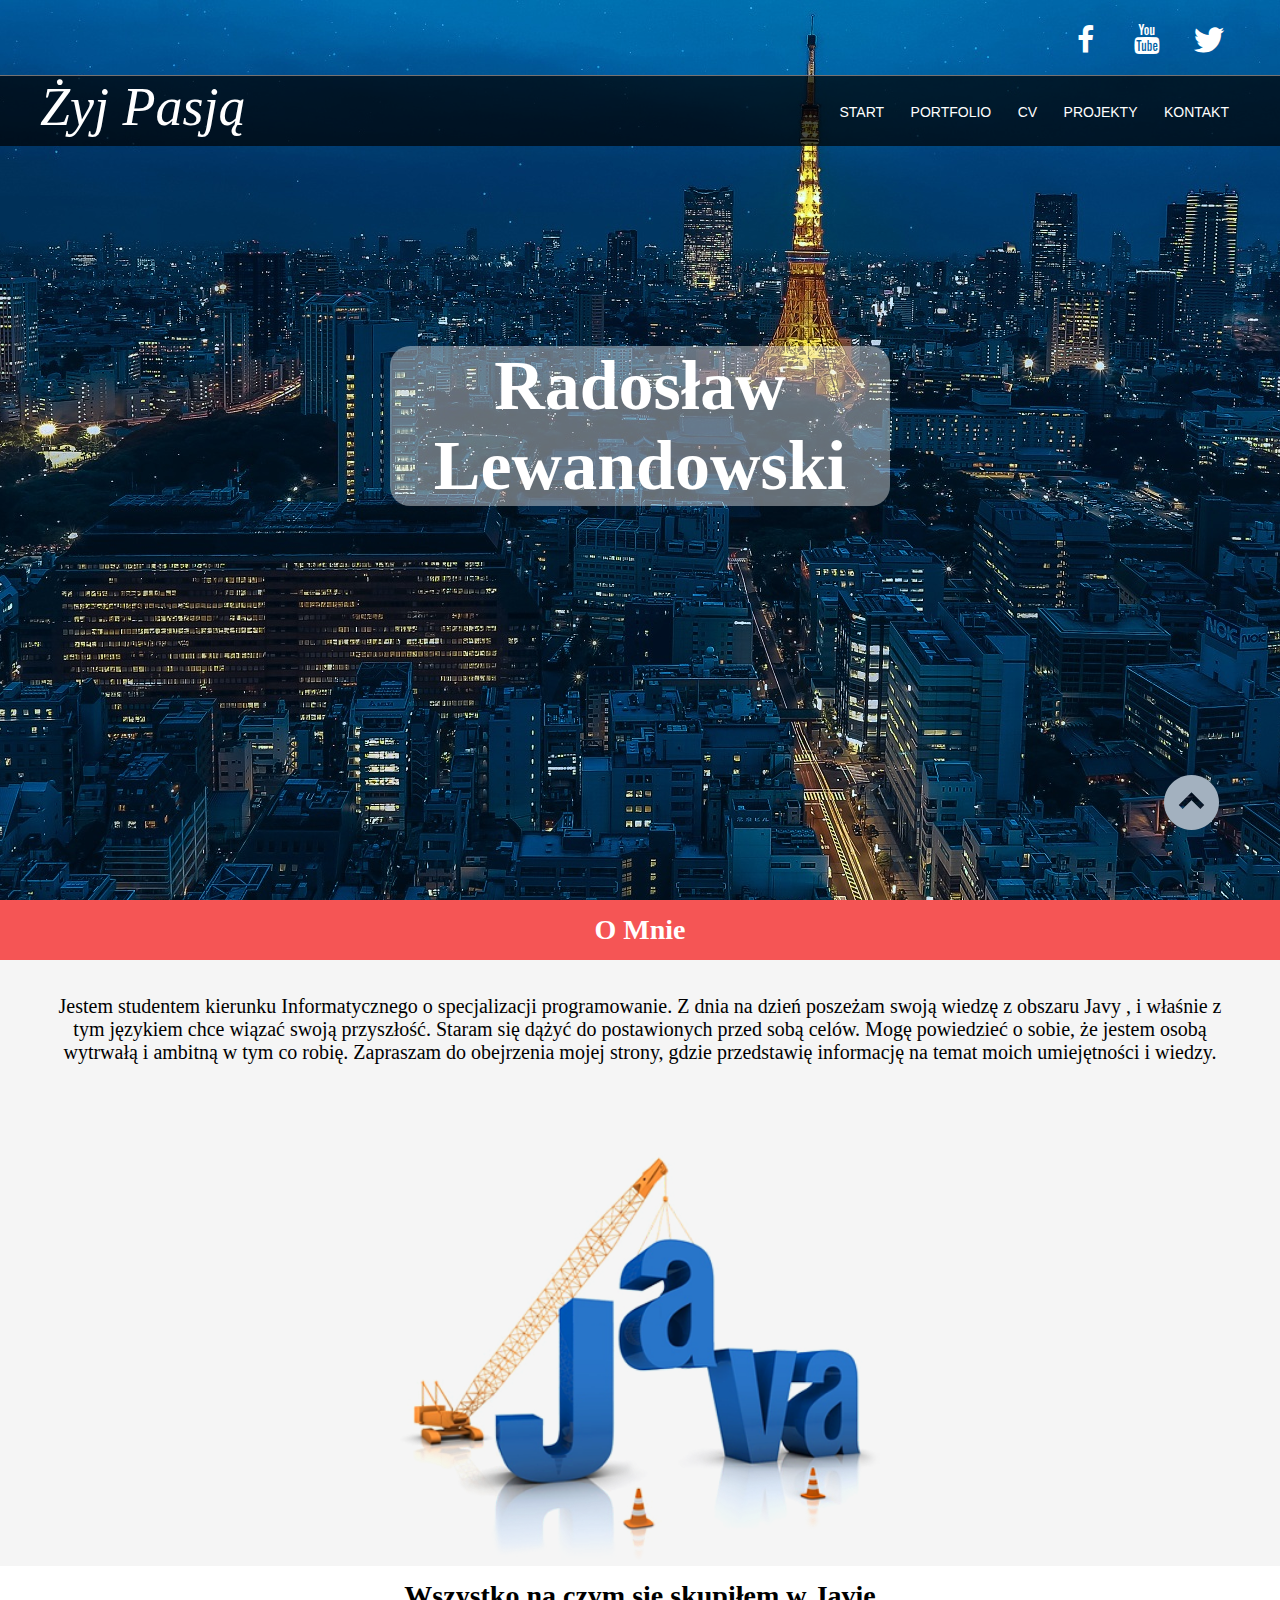
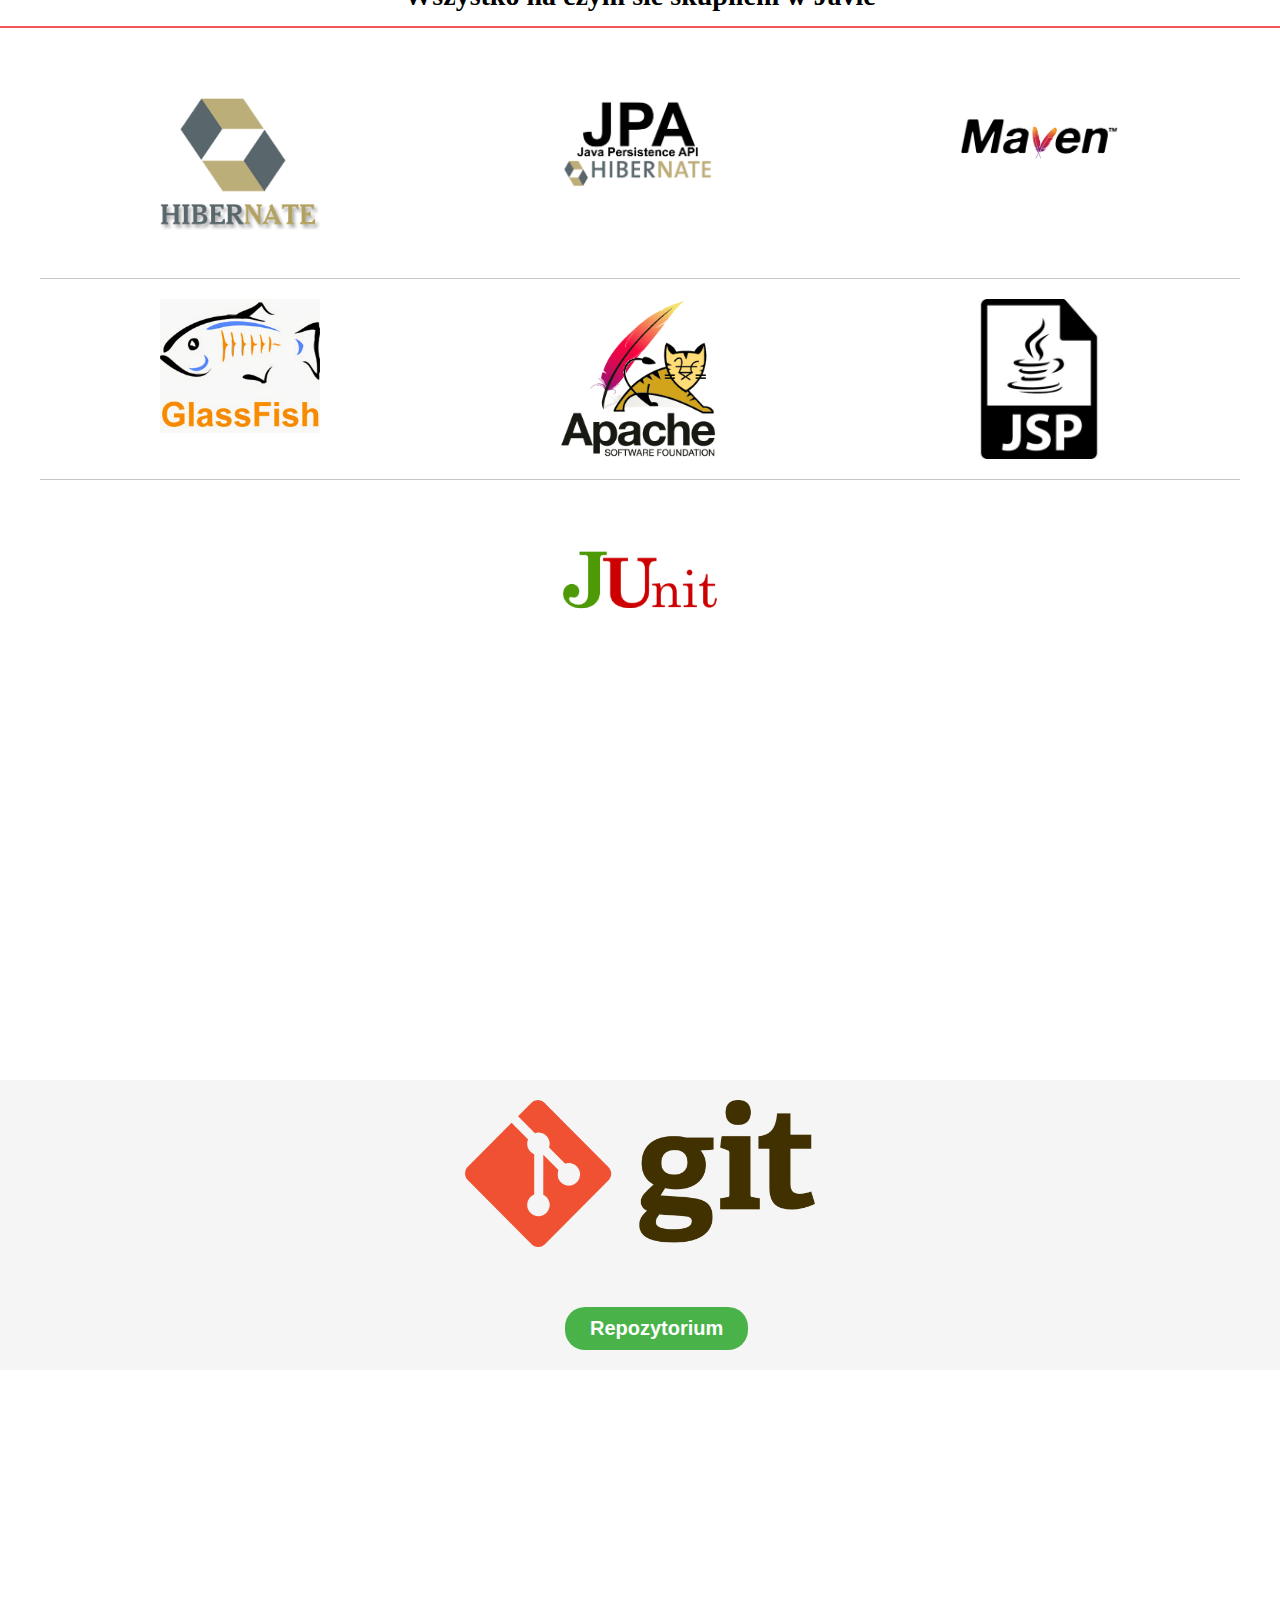
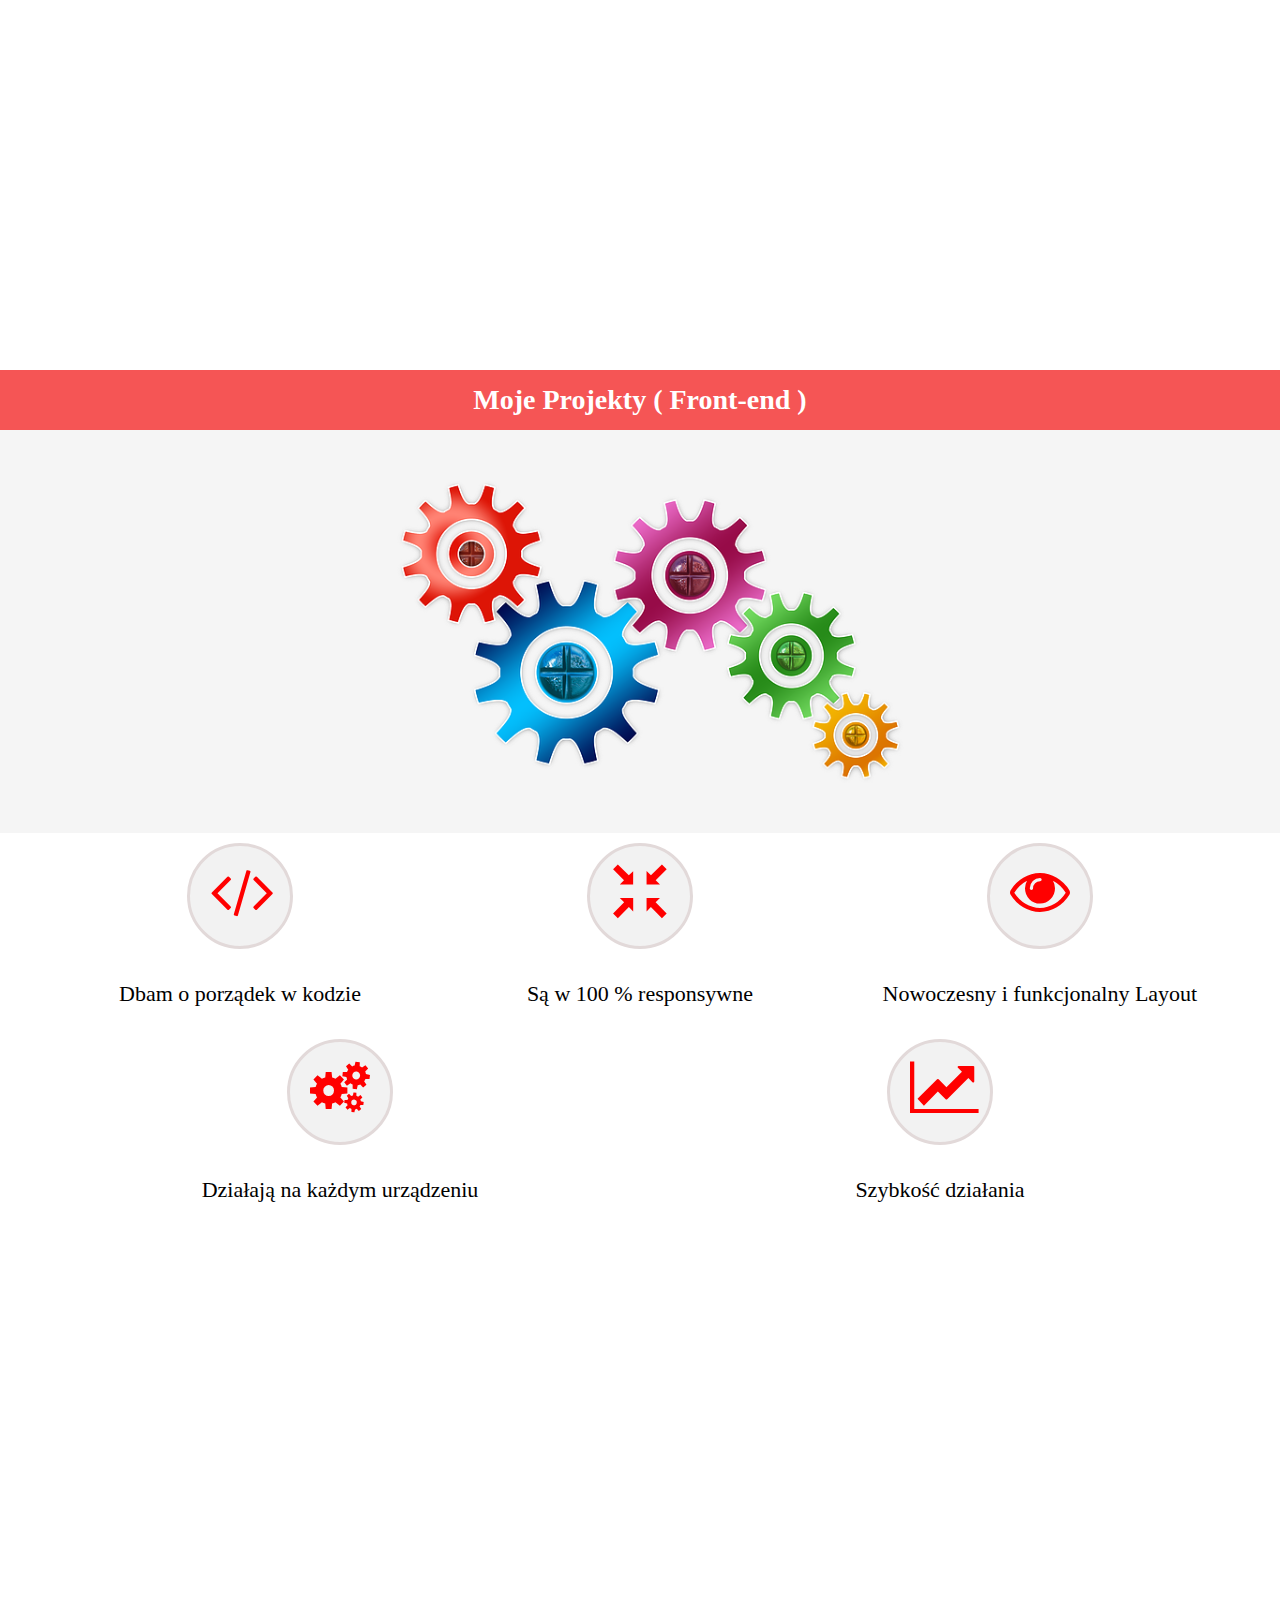
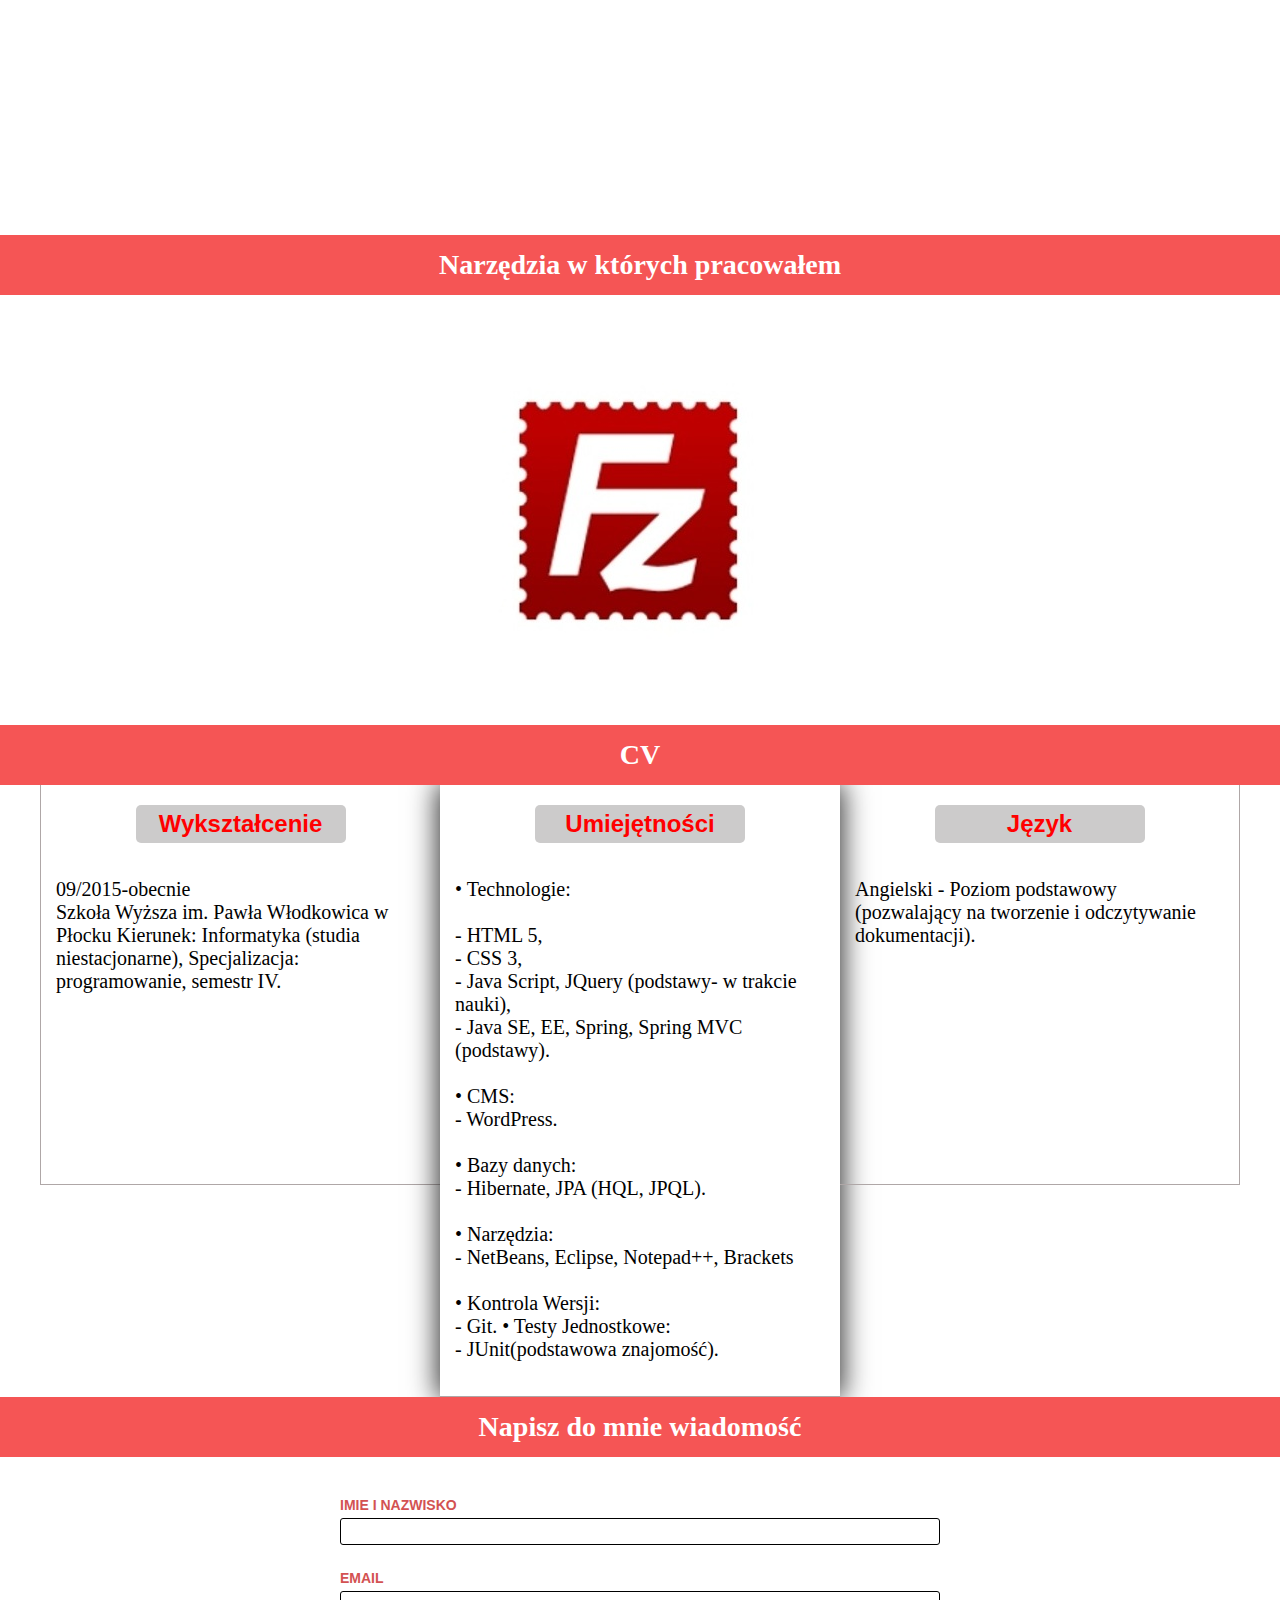
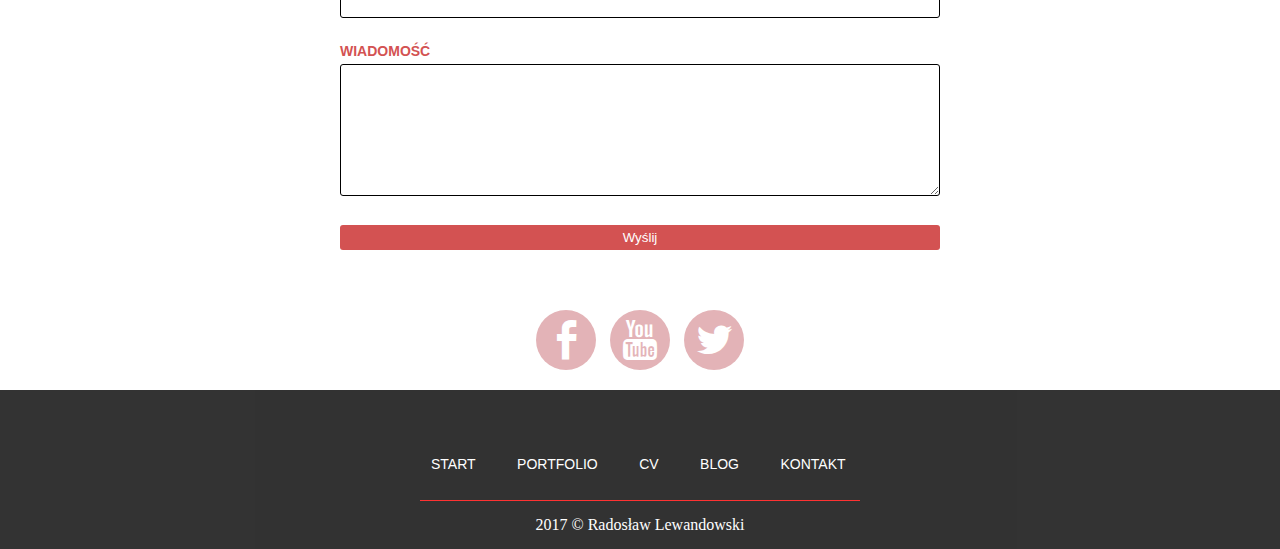
==== commit b85691db: "Add files via upload" ====
--- a/Moja strona/index.html
+++ b/Moja strona/index.html
@@ -58,7 +58,7 @@
                                 <li><a href="strona-glowna">START</a></li>
                                 <li><a href="portfolio">PORTFOLIO</a></li>
                                 <li><a id="link-cv" href="#">CV</a></li>
-                                <li><a href="#" target="_blank">BLOG</a></li>
+                                <li><a href="projekty">PROJEKTY</a></li>
 				                <li><a id="link-kontakt" href="#portale-contact">KONTAKT</a></li>
 				            </ul>
                         </nav>
@@ -83,7 +83,7 @@
             </header>
             
             <div class="container-1200px">
-                <p class="text-center padding-15px">Jestem studentem kierunku Informatycznego o specjalizacji programowanie. Z dnia na dzień poszeżam swoją wiedzę z obszaru Front-endu i przede wszystkim języka Javy , z którą chce wiązać swoją przyszłość. Staram się dążyć do postawionych przed sobą celów. Mogę powiedzieć o sobie, że jestem osobą wytrwałą i ambitną w tym co robię i chcę robić by realizować swoją pasję. Zapraszam do obejrzenia mojej strony, gdzie przedstawię informację na temat moich umiejętności i wiedzy.<br>
+                <p class="text-center padding-15px">Jestem studentem kierunku Informatycznego o specjalizacji programowanie. Z dnia na dzień poszeżam swoją wiedzę z obszaru Javy , i właśnie z tym językiem chce wiązać swoją przyszłość. Staram się dążyć do postawionych przed sobą celów. Mogę powiedzieć o sobie, że jestem osobą wytrwałą i ambitną w tym co robię. Zapraszam do obejrzenia mojej strony, gdzie przedstawię informację na temat moich umiejętności i wiedzy.<br>
                 </p><br><br><br>
             
                 <img src="img/java.png" class="img-50"/>
@@ -94,7 +94,7 @@
 <!--======================= JAVA ===========================-->
         <div class="container-full-width" id="java">
             <header>
-                <h1 class="header-h1" style="border-bottom: 2px solid #f55555; margin-bottom: 50px">Wszystko na czym sie skupiłem w Javie Enterprise Edition </h1>
+                <h1 class="header-h1" style="border-bottom: 2px solid #f55555; margin-bottom: 50px">Wszystko na czym sie skupiłem w Javie </h1>
             </header>   
             <div class="container-1200px">
                 <div class="java-img" style="padding-top: 20px">
@@ -159,11 +159,10 @@
                 <img class="img-100" src="img/git.png"/>
             </div>  
             <div class="container-1200px">
-                <p class="text-center padding-15px">W mojej histrii programowania kontrola wersji nastąpiła dopiero gdy straciłem cały tworzony przez siebie projekt. Od tego czasu każdy dłuższy kod rozpoczynam od tworzenia repozytorium. Do tych celów używam kontroli wersji Git oraz graficzny program GitHub Desktop. Na samym początku wszystkie czynności odbywały się wierszu poleceń lecz po jakimś czasie postanowiłem użyć graficznej wersji i w moim przypadku tak zostało. Większość firm stawia na prace w zespole i uważam, że przyswojenie wiedzy z tego zakresu jest bardzo dobrym pomysłem i dodatkowym atutem. <br>
-                </p><br><br>
+                <br><br>
                 
                 <div class="button-git">
-                    <a href="https://github.com"  target="_blank">
+                    <a href="https://github.com/lewandowski2004"  target="_blank">
 				        <input name="submit" type="submit" value="Repozytorium">
                     </a>
                 </div>
@@ -245,15 +244,17 @@
                                 - HTML 5,<br>
                                 - CSS 3,<br>
                                 - Java Script, JQuery (podstawy- w trakcie nauki),<br>
-                                - Java (podstawy).<br><br>
+                                - Java SE, EE, Spring, Spring MVC (podstawy).<br><br>
                         •	CMS:<br>
                                 - WordPress.<br><br>
                         •	Bazy danych:<br>
-                                - MySQL, Oracle (podstawowe komendy wyszukiwania informacji, tworzenia tabel).<br><br>
+                                - Hibernate, JPA (HQL, JPQL).<br><br>
                         •	Narzędzia:<br>
-                                - NetBeans, Eclipse, Notepad++, Visual Studio, FileZilla.<br><br>
-                        •	Inne:<br>
-                                - Prawo jazdy kat.B i C.<br>
+                                - NetBeans, Eclipse, Notepad++, Brackets<br><br>
+                        •	Kontrola Wersji:<br>
+                                - Git.
+                        •	Testy Jednostkowe:<br>
+                                - JUnit(podstawowa znajomość).
                     </p>
                 </div>
                 <div class="cv-jezyk">
@@ -320,7 +321,7 @@
 				</ul>
             </nav>
             
-            <p>© 2017 Lewandowski Radosław.</p>
+             <p>2017 © Radosław Lewandowski</p>
             
         </footer>
  <!--======================= Zalinkowane SCRIPTY ===========================-->     
